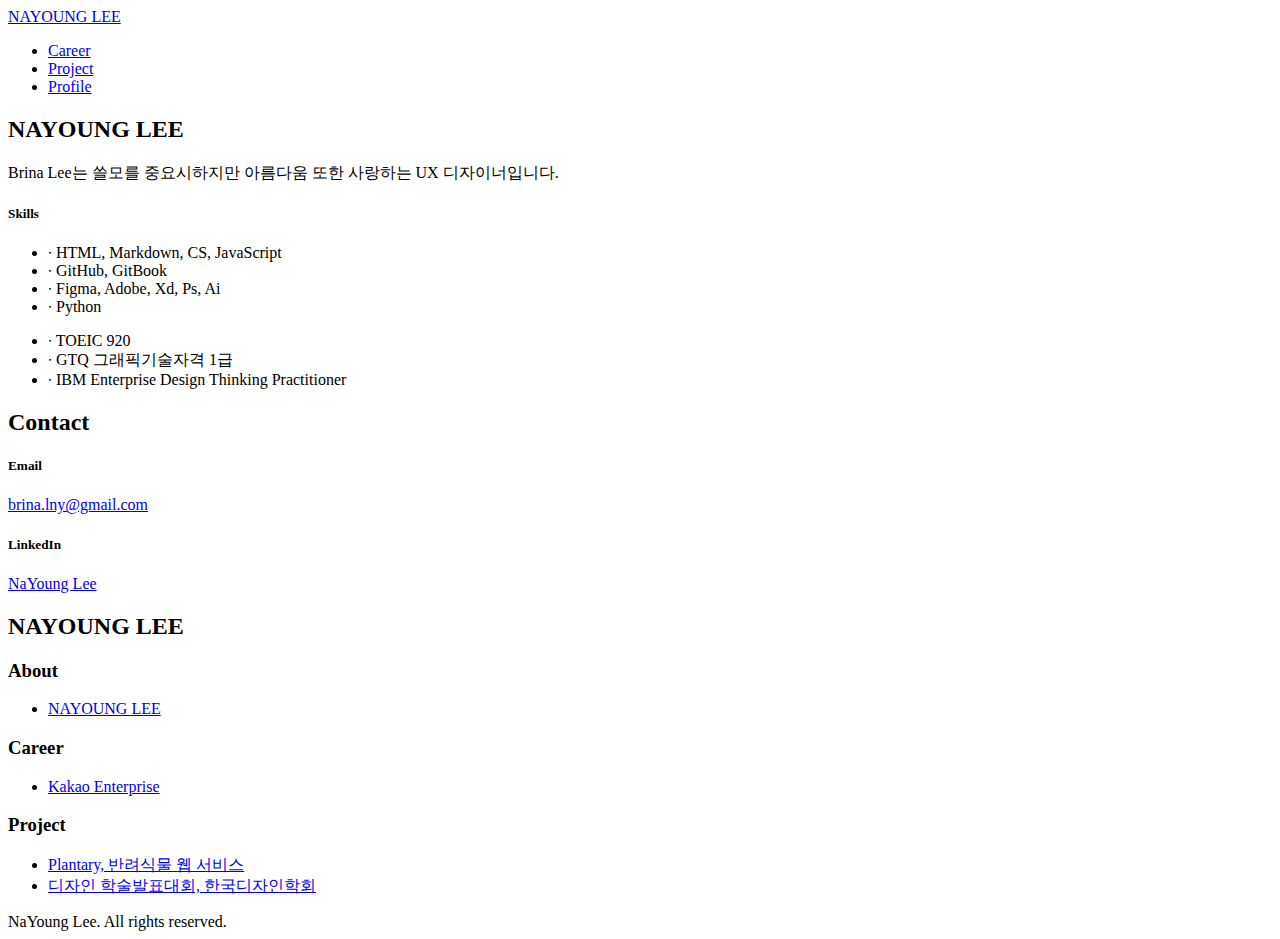
==== pages/profile.html @ b218c793 "NaYoung Lee's Portfolio 2023.04.10" ====
<!DOCTYPE html>
<html lang="ko">
<head>
    <meta charset="UTF-8">
    <title>NAYOUNG LEE.com</title>
    <meta name="viewport" content="width=device-width", initial-scale=1.0>
    <link href="https://fonts.googleapis.com/css2?family=Bebas+Neue&display=swap" rel="stylesheet">
    <link href="https://fonts.googleapis.com/css2?family=Noto+Sans+KR:wght@100;300;400;500&display=swap" rel="stylesheet">
    <link rel="stylesheet" href="\brina.lny\style\main.css">
</head>

<body class="nohero">
    <header>
    <div class="container">
        <a href="\brina.lny\index.html" class="headA">NAYOUNG LEE</a>
        <new class="headB">
            <ul>
                <li><a href="\brina.lny\pages\career\career.html">Career</a></li>
                <li><a href="\brina.lny\pages\projects\project.html">Project</a></li>
                <li><a href=".\profile.html">Profile</a></li>
            </ul>
        </new>
    </div>
    </header>

    <article class="profile">
        <div class="container">
        <h2>NAYOUNG LEE</h2>
        <p>Brina Lee는 쓸모를 중요시하지만 아름다움 또한 사랑하는 UX 디자이너입니다. </p>
        <h5>Skills</h5>
        <div class="skills">
            <ul class='no_dot'>
                <li>∙ HTML, Markdown, CS, JavaScript</li>
                <li>∙ GitHub, GitBook</li>
                <li>∙ Figma, Adobe, Xd, Ps, Ai</li>
                <li>∙ Python</li>
            </ul>
        </div>
        <div class="skills">
            <ul class='no_dot'>
                <li>∙ TOEIC 920</li>
                <li>∙ GTQ 그래픽기술자격 1급</li>
                <li>∙ IBM Enterprise Design Thinking Practitioner</li>
            </ul>
        </div>
    </article>
    
    <article class="profile">
        <div class="container">
        <h2>Contact</h2>
            <div class="profiles">
                <h5>Email</h5>
                <a href="nylee135@naver.com">brina.lny@gmail.com</a>
            </div>
            <div class="profiles">
                <h5>LinkedIn</h5>
                <a href="https://www.linkedin.com/in/2na0">NaYoung Lee</a>
            </div>
        </div>
    </article>

    <footer>
        <div class="container">
            <div class="footA">
                <h2>NAYOUNG LEE</h2>
            </div>
            <nav class="footB">
                <div>
                    <h3>About</h3>
                    <ul>
                        <li><a href="\brina.lny\pages\profile.html">NAYOUNG LEE</a></li>
                    </ul>
                </div>
                <div>
                    <h3>Career</h3>
                    <ul>
                        <li><a href="\brina.lny\pages\career\career.html">Kakao Enterprise</a></li>
                    </ul>
                </div>
                <div>
                    <h3>Project</h3>
                    <ul>
                        <li><a href="\brina.lny\pages\projects\project.html">Plantary, 반려식물 웹 서비스</a></li>
                        <li><a href="\brina.lny\pages\projects\project.html">디자인 학술발표대회, 한국디자인학회</a></li>
                    </ul>
                </div>
            </nav>
            <div class="footC">
                NaYoung Lee. All rights reserved.
            </div>
        </div>
    </footer>
</body>
</html>
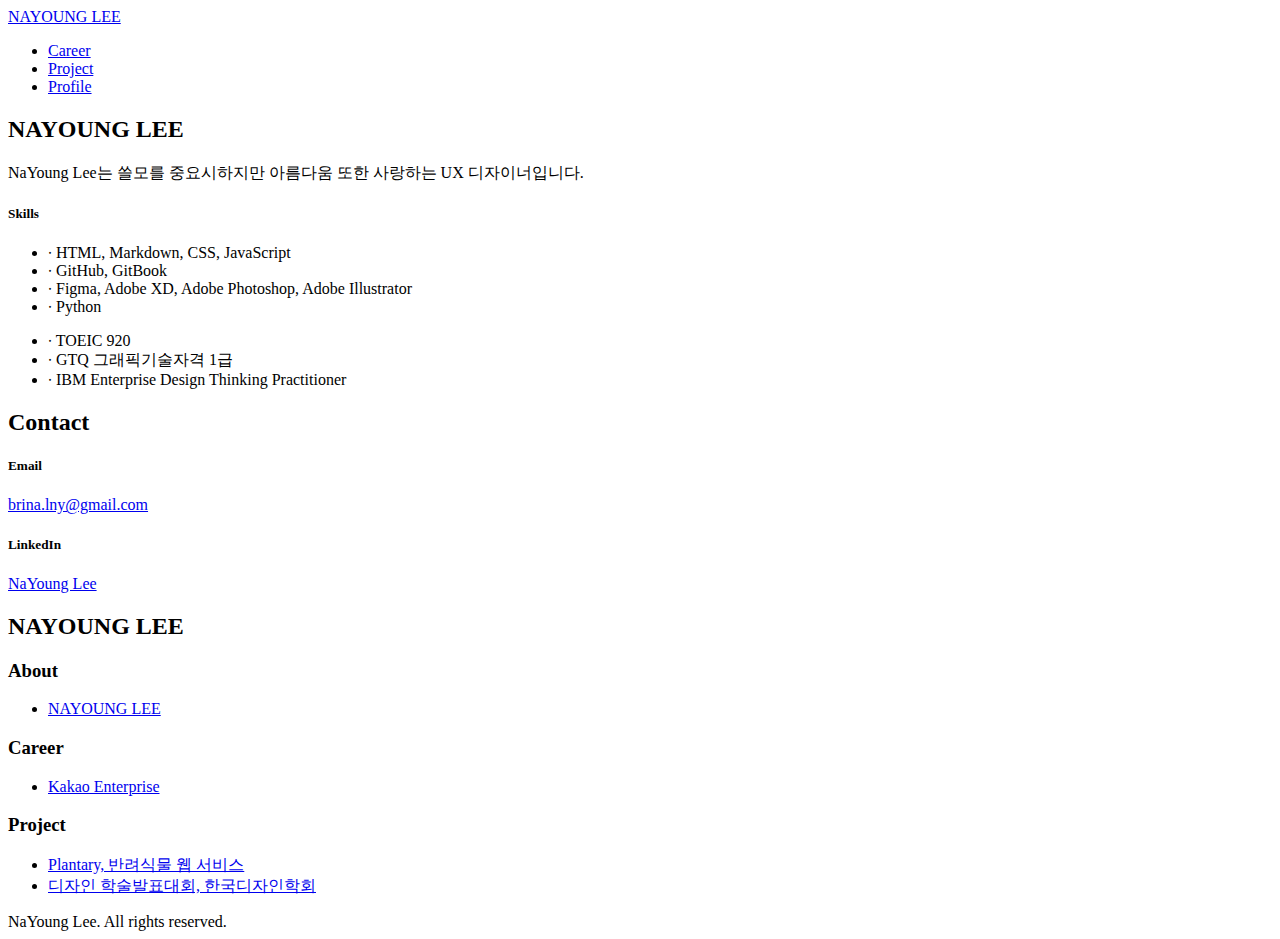
==== commit b224a6c3: "2023S년 4월 11일" ====
--- a/pages/profile.html
+++ b/pages/profile.html
@@ -6,17 +6,17 @@
     <meta name="viewport" content="width=device-width", initial-scale=1.0>
     <link href="https://fonts.googleapis.com/css2?family=Bebas+Neue&display=swap" rel="stylesheet">
     <link href="https://fonts.googleapis.com/css2?family=Noto+Sans+KR:wght@100;300;400;500&display=swap" rel="stylesheet">
-    <link rel="stylesheet" href="\brina.lny\style\main.css">
+    <link rel="stylesheet" href="\NAYOUNG-LEE\style\main.css">
 </head>
 
 <body class="nohero">
     <header>
     <div class="container">
-        <a href="\brina.lny\index.html" class="headA">NAYOUNG LEE</a>
+        <a href="\NAYOUNG-LEE\index.html" class="headA">NAYOUNG LEE</a>
         <new class="headB">
             <ul>
-                <li><a href="\brina.lny\pages\career\career.html">Career</a></li>
-                <li><a href="\brina.lny\pages\projects\project.html">Project</a></li>
+                <li><a href="\NAYOUNG-LEE\pages\career\career.html">Career</a></li>
+                <li><a href="\NAYOUNG-LEE\pages\projects\project.html">Project</a></li>
                 <li><a href=".\profile.html">Profile</a></li>
             </ul>
         </new>
@@ -26,13 +26,13 @@
     <article class="profile">
         <div class="container">
         <h2>NAYOUNG LEE</h2>
-        <p>Brina Lee는 쓸모를 중요시하지만 아름다움 또한 사랑하는 UX 디자이너입니다. </p>
+        <p>NaYoung Lee는 쓸모를 중요시하지만 아름다움 또한 사랑하는 UX 디자이너입니다. </p>
         <h5>Skills</h5>
         <div class="skills">
             <ul class='no_dot'>
-                <li>∙ HTML, Markdown, CS, JavaScript</li>
+                <li>∙ HTML, Markdown, CSS, JavaScript</li>
                 <li>∙ GitHub, GitBook</li>
-                <li>∙ Figma, Adobe, Xd, Ps, Ai</li>
+                <li>∙ Figma, Adobe XD, Adobe Photoshop, Adobe Illustrator</li>
                 <li>∙ Python</li>
             </ul>
         </div>
@@ -68,20 +68,20 @@
                 <div>
                     <h3>About</h3>
                     <ul>
-                        <li><a href="\brina.lny\pages\profile.html">NAYOUNG LEE</a></li>
+                        <li><a href="\NAYOUNG-LEE\pages\profile.html">NAYOUNG LEE</a></li>
                     </ul>
                 </div>
                 <div>
                     <h3>Career</h3>
                     <ul>
-                        <li><a href="\brina.lny\pages\career\career.html">Kakao Enterprise</a></li>
+                        <li><a href="\NAYOUNG-LEE\pages\career\career.html">Kakao Enterprise</a></li>
                     </ul>
                 </div>
                 <div>
                     <h3>Project</h3>
                     <ul>
-                        <li><a href="\brina.lny\pages\projects\project.html">Plantary, 반려식물 웹 서비스</a></li>
-                        <li><a href="\brina.lny\pages\projects\project.html">디자인 학술발표대회, 한국디자인학회</a></li>
+                        <li><a href="\NAYOUNG-LEE\pages\projects\project.html">Plantary, 반려식물 웹 서비스</a></li>
+                        <li><a href="\NAYOUNG-LEE\pages\projects\project.html">디자인 학술발표대회, 한국디자인학회</a></li>
                     </ul>
                 </div>
             </nav>
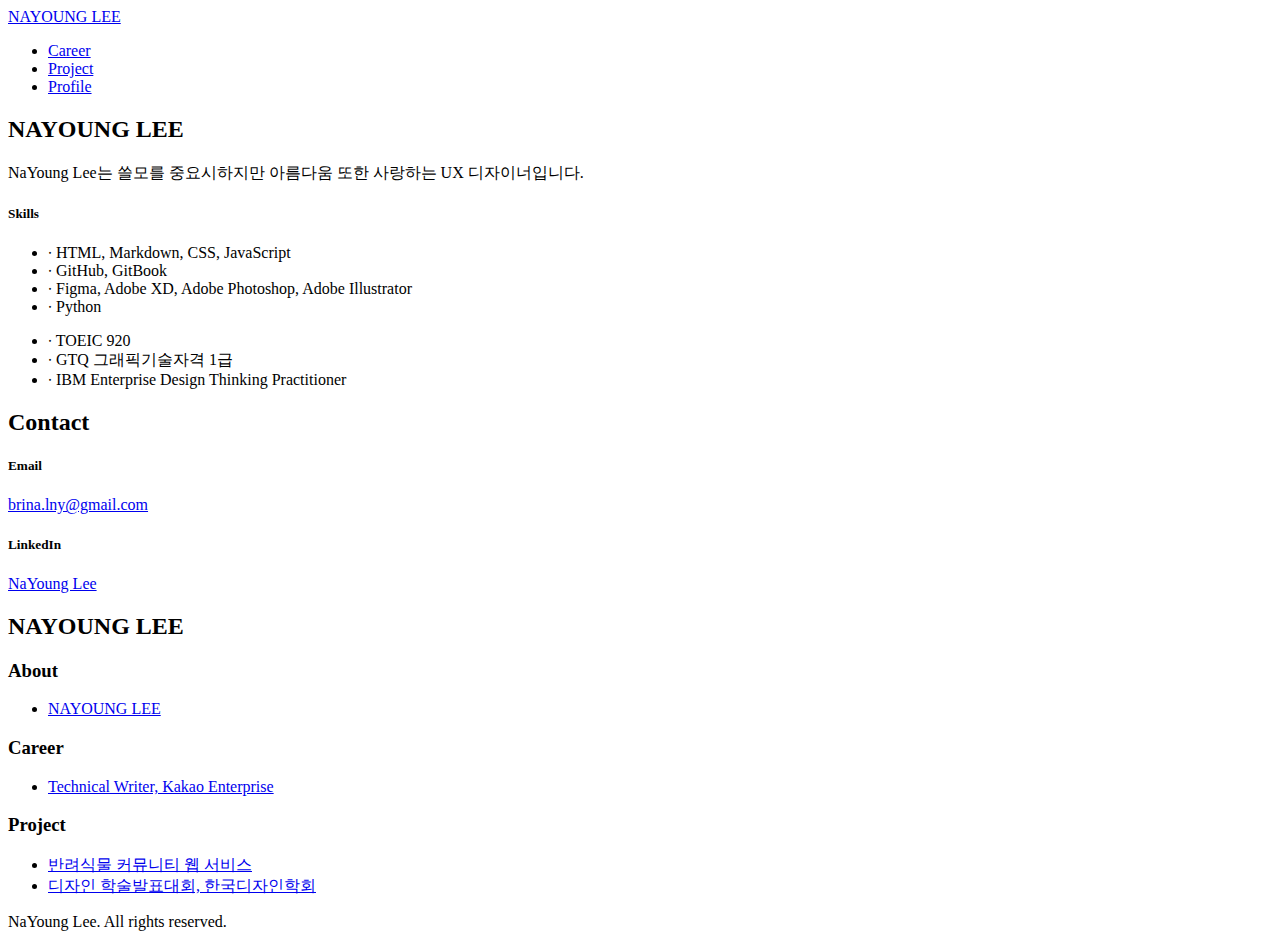
==== commit 91055b89: "2023년 4월 13일" ====
--- a/pages/profile.html
+++ b/pages/profile.html
@@ -6,6 +6,7 @@
     <meta name="viewport" content="width=device-width", initial-scale=1.0>
     <link href="https://fonts.googleapis.com/css2?family=Bebas+Neue&display=swap" rel="stylesheet">
     <link href="https://fonts.googleapis.com/css2?family=Noto+Sans+KR:wght@100;300;400;500&display=swap" rel="stylesheet">
+    <link href="https://fonts.googleapis.com/css2?family=Cabin&family=Roboto:wght@300&display=swap" rel="stylesheet">
     <link rel="stylesheet" href="\NAYOUNG-LEE\style\main.css">
 </head>
 
@@ -74,13 +75,13 @@
                 <div>
                     <h3>Career</h3>
                     <ul>
-                        <li><a href="\NAYOUNG-LEE\pages\career\career.html">Kakao Enterprise</a></li>
+                        <li><a href="\NAYOUNG-LEE\pages\career\career.html">Technical Writer, Kakao Enterprise</a></li>
                     </ul>
                 </div>
                 <div>
                     <h3>Project</h3>
                     <ul>
-                        <li><a href="\NAYOUNG-LEE\pages\projects\project.html">Plantary, 반려식물 웹 서비스</a></li>
+                        <li><a href="\NAYOUNG-LEE\pages\projects\project.html">반려식물 커뮤니티 웹 서비스</a></li>
                         <li><a href="\NAYOUNG-LEE\pages\projects\project.html">디자인 학술발표대회, 한국디자인학회</a></li>
                     </ul>
                 </div>
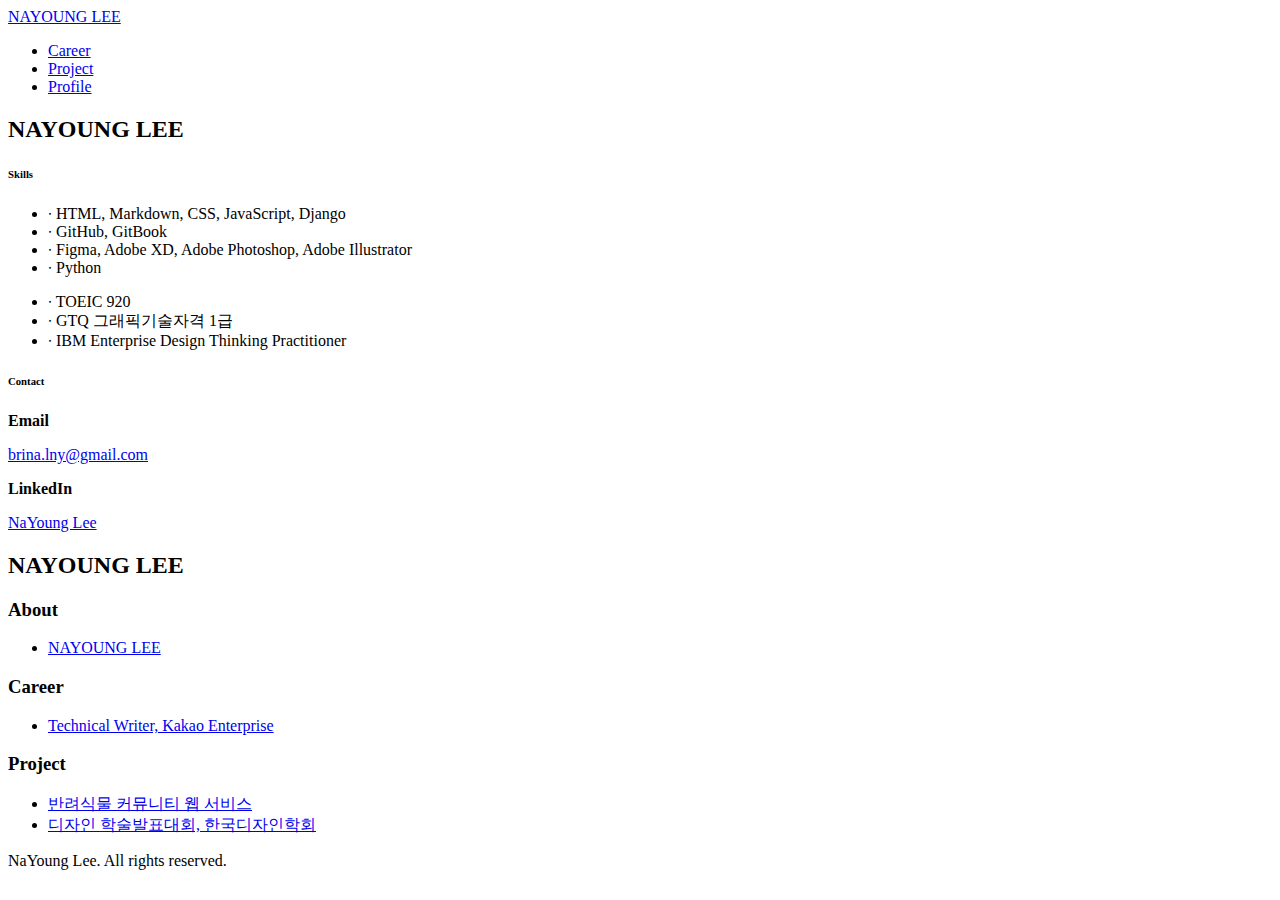
==== commit 0cc33c4e: "2023년 4월 18일" ====
--- a/pages/profile.html
+++ b/pages/profile.html
@@ -10,7 +10,7 @@
     <link rel="stylesheet" href="\NAYOUNG-LEE\style\main.css">
 </head>
 
-<body class="nohero">
+<body class="headermenu">
     <header>
     <div class="container">
         <a href="\NAYOUNG-LEE\index.html" class="headA">NAYOUNG LEE</a>
@@ -25,19 +25,15 @@
     </header>
 
     <article class="profile">
-        <div class="container">
-        <h2>NAYOUNG LEE</h2>
-        <p>NaYoung Lee는 쓸모를 중요시하지만 아름다움 또한 사랑하는 UX 디자이너입니다. </p>
-        <h5>Skills</h5>
-        <div class="skills">
+        <div class="profiles">
+            <h2>NAYOUNG LEE</h2>
+            <h6>Skills</h6>
             <ul class='no_dot'>
-                <li>∙ HTML, Markdown, CSS, JavaScript</li>
+                <li>∙ HTML, Markdown, CSS, JavaScript, Django</li>
                 <li>∙ GitHub, GitBook</li>
                 <li>∙ Figma, Adobe XD, Adobe Photoshop, Adobe Illustrator</li>
                 <li>∙ Python</li>
             </ul>
-        </div>
-        <div class="skills">
             <ul class='no_dot'>
                 <li>∙ TOEIC 920</li>
                 <li>∙ GTQ 그래픽기술자격 1급</li>
@@ -47,14 +43,14 @@
     </article>
     
     <article class="profile">
-        <div class="container">
-        <h2>Contact</h2>
-            <div class="profiles">
-                <h5>Email</h5>
+        <div class="contact">
+        <h6>Contact</h6>
+            <div class="contacts">
+                <p><b>Email</b></p>
                 <a href="nylee135@naver.com">brina.lny@gmail.com</a>
             </div>
-            <div class="profiles">
-                <h5>LinkedIn</h5>
+            <div class="contacts">
+                <p><b>LinkedIn</b></p>
                 <a href="https://www.linkedin.com/in/2na0">NaYoung Lee</a>
             </div>
         </div>
